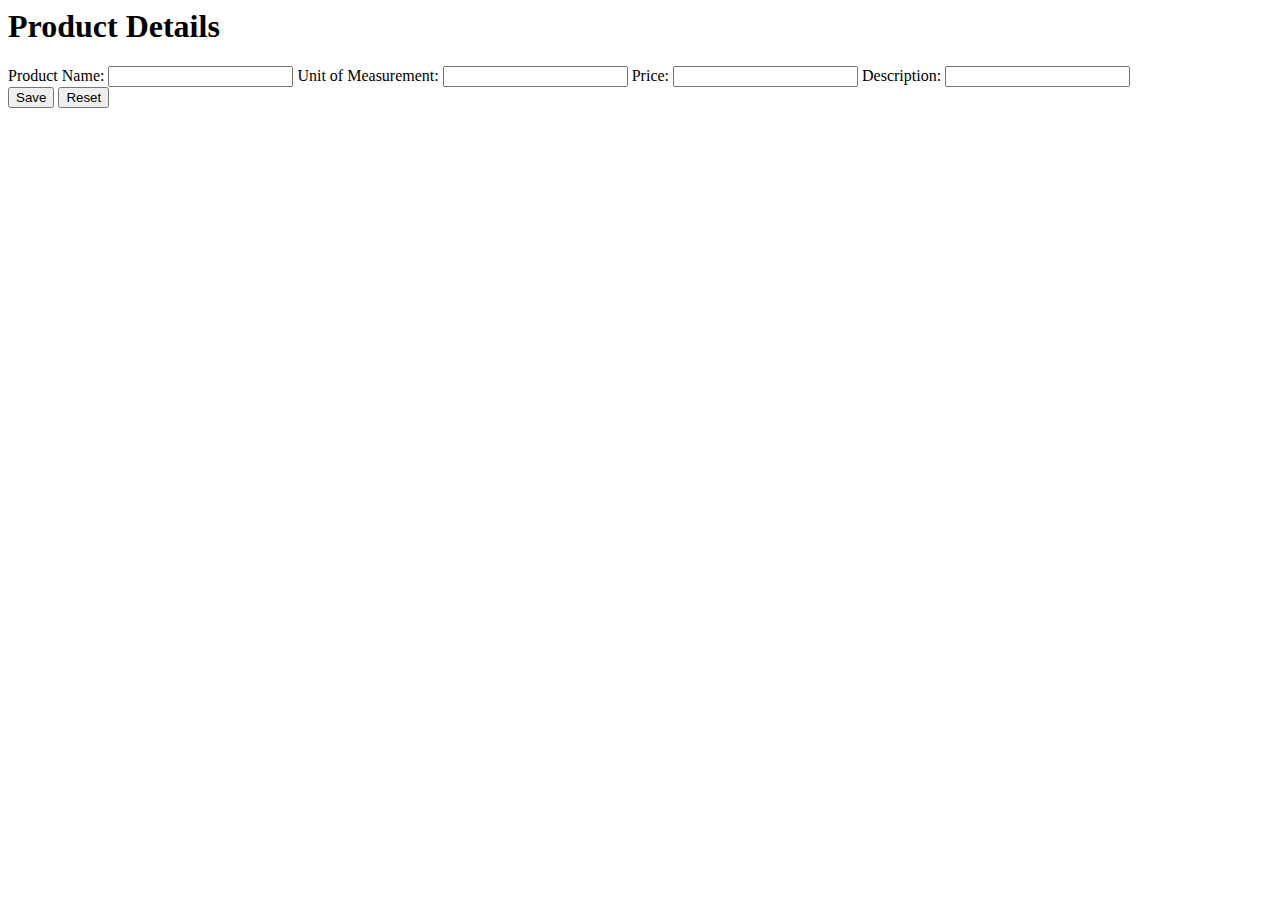
==== index.html @ 0a52eb62 "Project done without pagination" ====
<html>
  <head>
    <meta charset="UTF-8" />
    <meta http-equiv="X-UA-Compatible" content="IE=edge" />
    <meta name="viewport" content="width=device-width, initial-scale=1.0" />
    <link
      href="https://cdn.jsdelivr.net/npm/bootstrap@5.0.2/dist/css/bootstrap.min.css"
      rel="stylesheet"
      integrity="sha384-EVSTQN3/azprG1Anm3QDgpJLIm9Nao0Yz1ztcQTwFspd3yD65VohhpuuCOmLASjC"
      crossorigin="anonymous"
    />
    <title>Products Information</title>
  </head>
  <body onload="homePage()">
    <form
      class="form-style w-50 m-auto p-3"
      action="records.html"
      onsubmit="tosubmit()"
    >
      <div class="form-group">
        <header class="text-center"><h1>Product Details</h1></header>
        <label class="form-label">Product Name:</label>
        <input type="text" id="pname" class="form-control" />

        <label class="form-label mt-4">Unit of Measurement:</label>
        <input type="text" id="unit" class="form-control" />

        <label class="form-label mt-4">Price:</label>
        <input type="number" id="price" class="form-control" />

        <label class="form-label mt-4">Description:</label>
        <input type="text" id="description" class="form-control" />

        <div class="d-flex mt-4 justify-content-center">
          <button
            type="submit"
            class="btn btn-primary rounded-pill px-4 mx-4 shadow"
          >
            Save
          </button>
          <button
            type="reset"
            class="btn btn-primary rounded-pill px-4 mx-4 shadow"
          >
            Reset
          </button>
        </div>
      </div>
    </form>
    <script src="index.js"></script>
  </body>
</html>
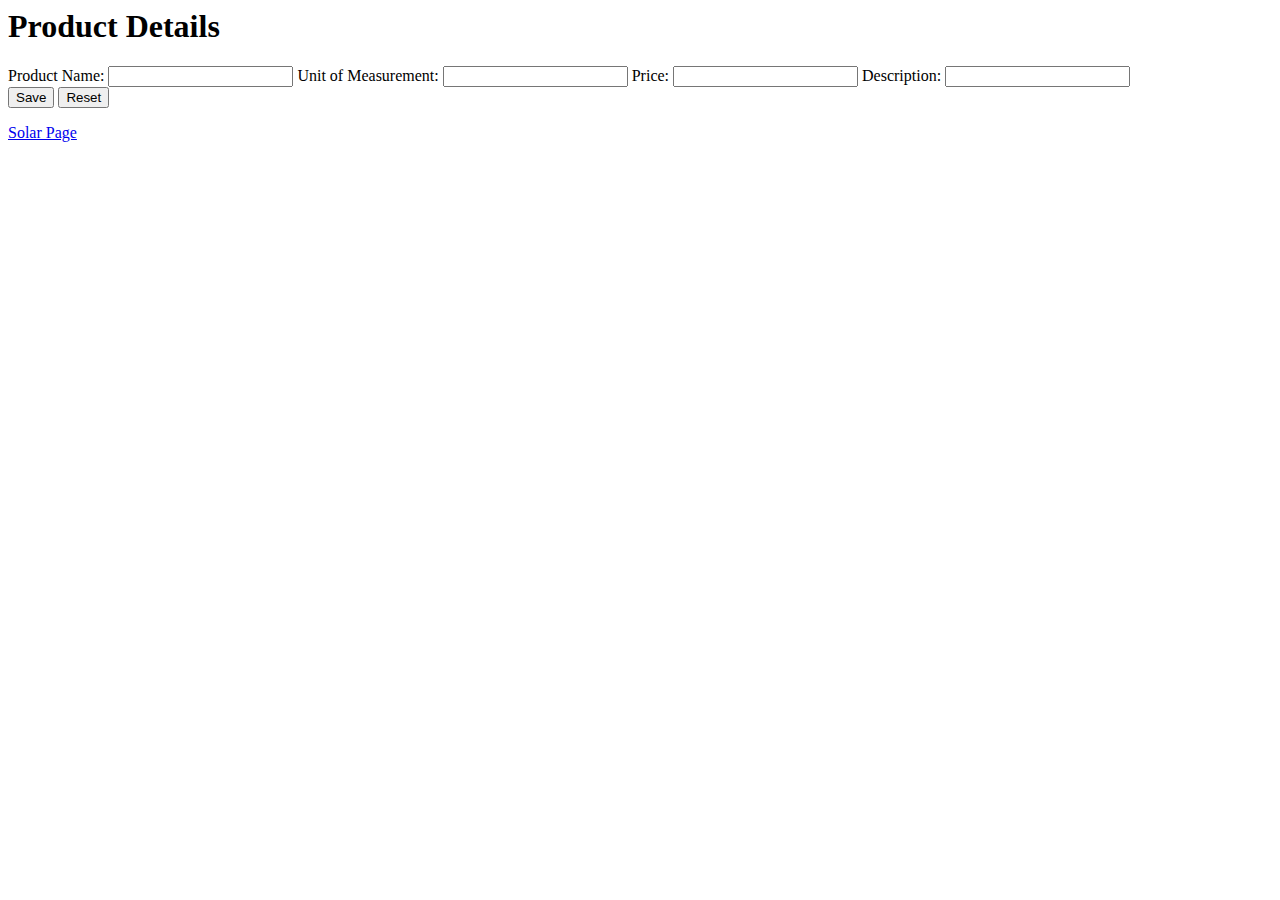
==== commit 41ca42b7: "Solar Page added" ====
--- a/index.html
+++ b/index.html
@@ -47,6 +47,10 @@
         </div>
       </div>
     </form>
+
+    <div class="w-50 m-auto mt-4">
+      <a href="./solar.html">Solar Page</a>
+    </div>
     <script src="index.js"></script>
   </body>
 </html>
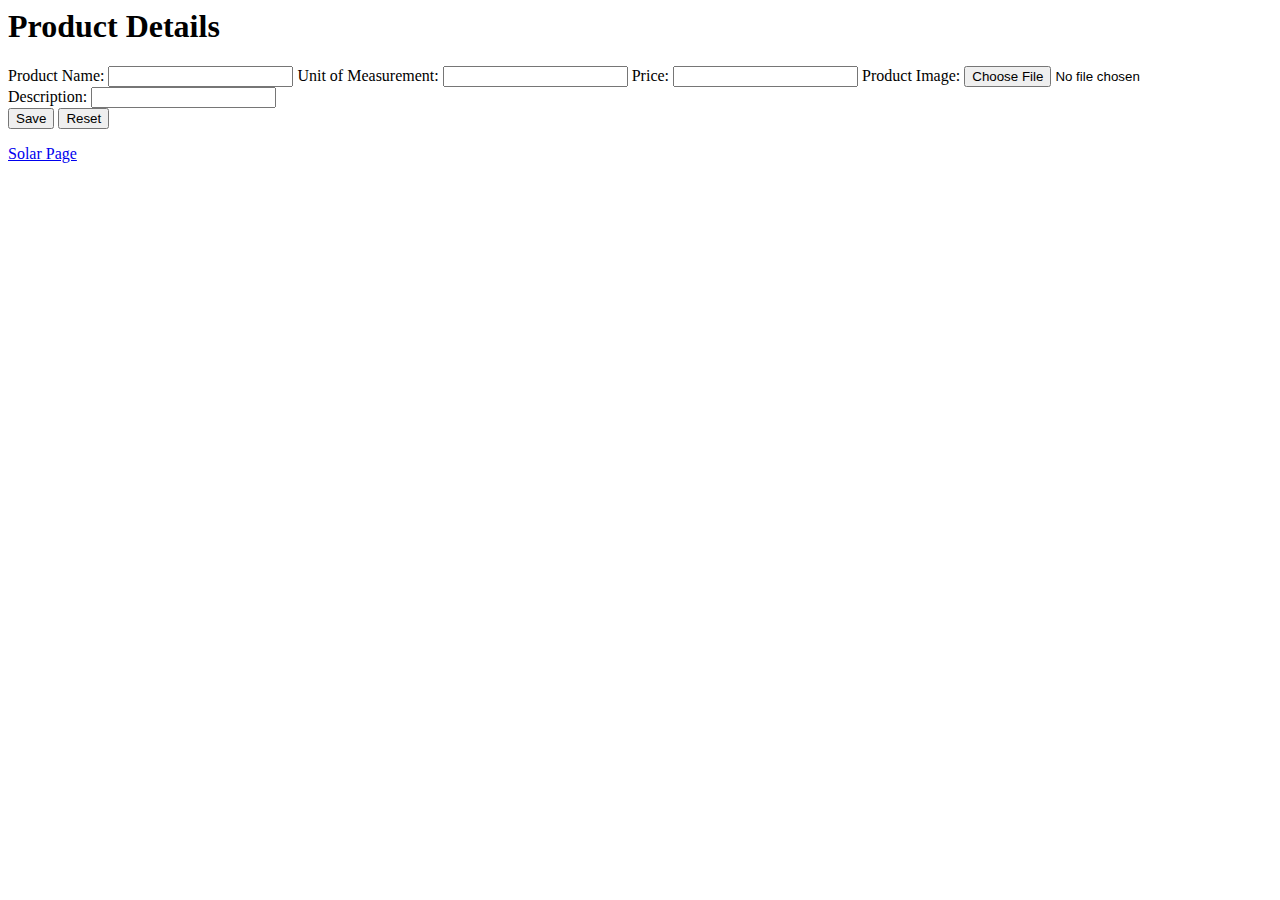
==== commit 61d24068: "Undo commit" ====
--- a/index.html
+++ b/index.html
@@ -28,6 +28,9 @@
         <label class="form-label mt-4">Price:</label>
         <input type="number" id="price" class="form-control" />
 
+        <label class="form-label mt-4">Product Image:</label>
+        <input type="file" id="productImage" class="form-control" />
+
         <label class="form-label mt-4">Description:</label>
         <input type="text" id="description" class="form-control" />
 
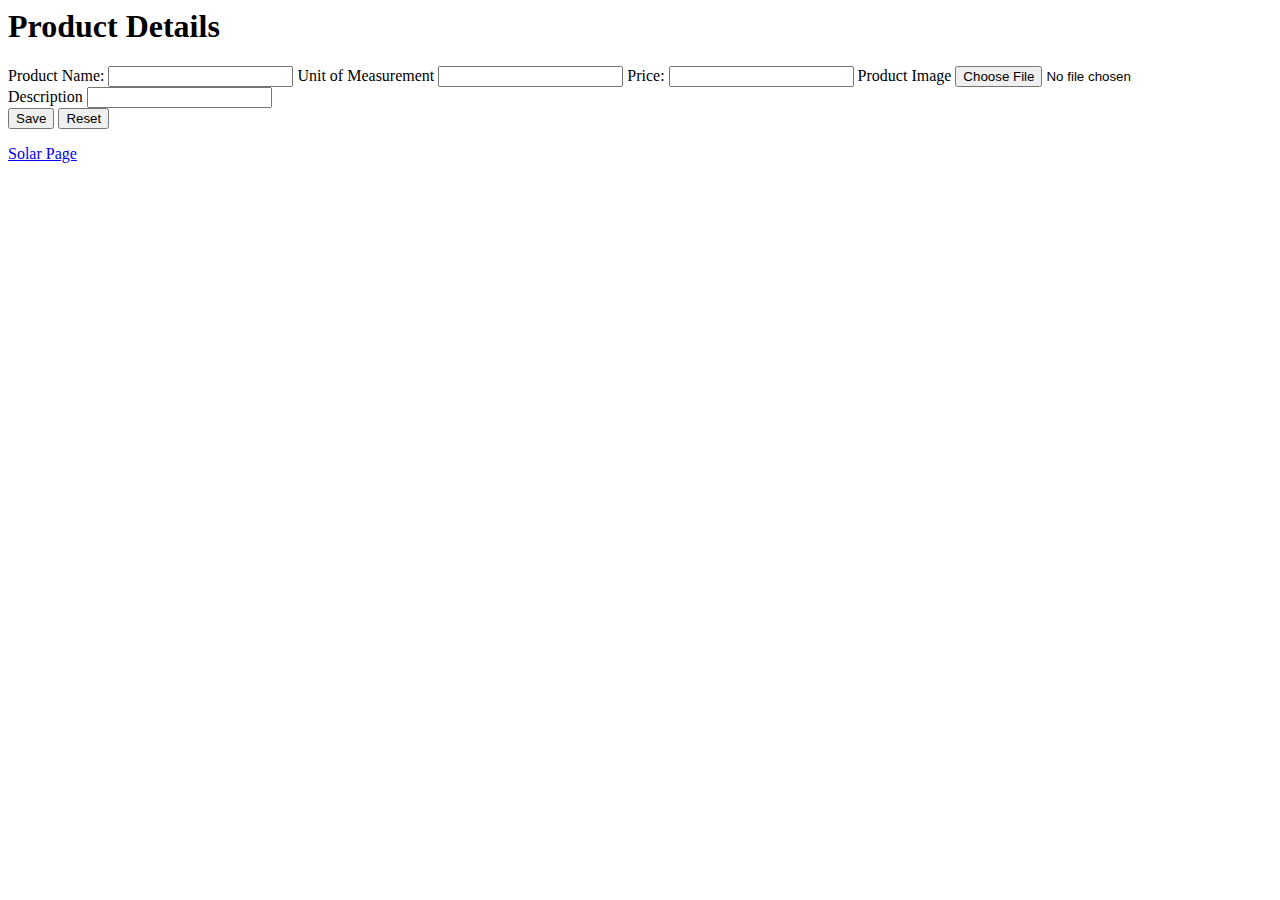
==== commit 388faaa8: "Image code" ====
--- a/index.html
+++ b/index.html
@@ -22,16 +22,16 @@
         <label class="form-label">Product Name:</label>
         <input type="text" id="pname" class="form-control" />
 
-        <label class="form-label mt-4">Unit of Measurement:</label>
+        <label class="form-label mt-4">Unit of Measurement</label>
         <input type="text" id="unit" class="form-control" />
 
         <label class="form-label mt-4">Price:</label>
         <input type="number" id="price" class="form-control" />
 
-        <label class="form-label mt-4">Product Image:</label>
+        <label class="form-label mt-4">Product Image</label>
         <input type="file" id="productImage" class="form-control" />
 
-        <label class="form-label mt-4">Description:</label>
+        <label class="form-label mt-4">Description</label>
         <input type="text" id="description" class="form-control" />
 
         <div class="d-flex mt-4 justify-content-center">
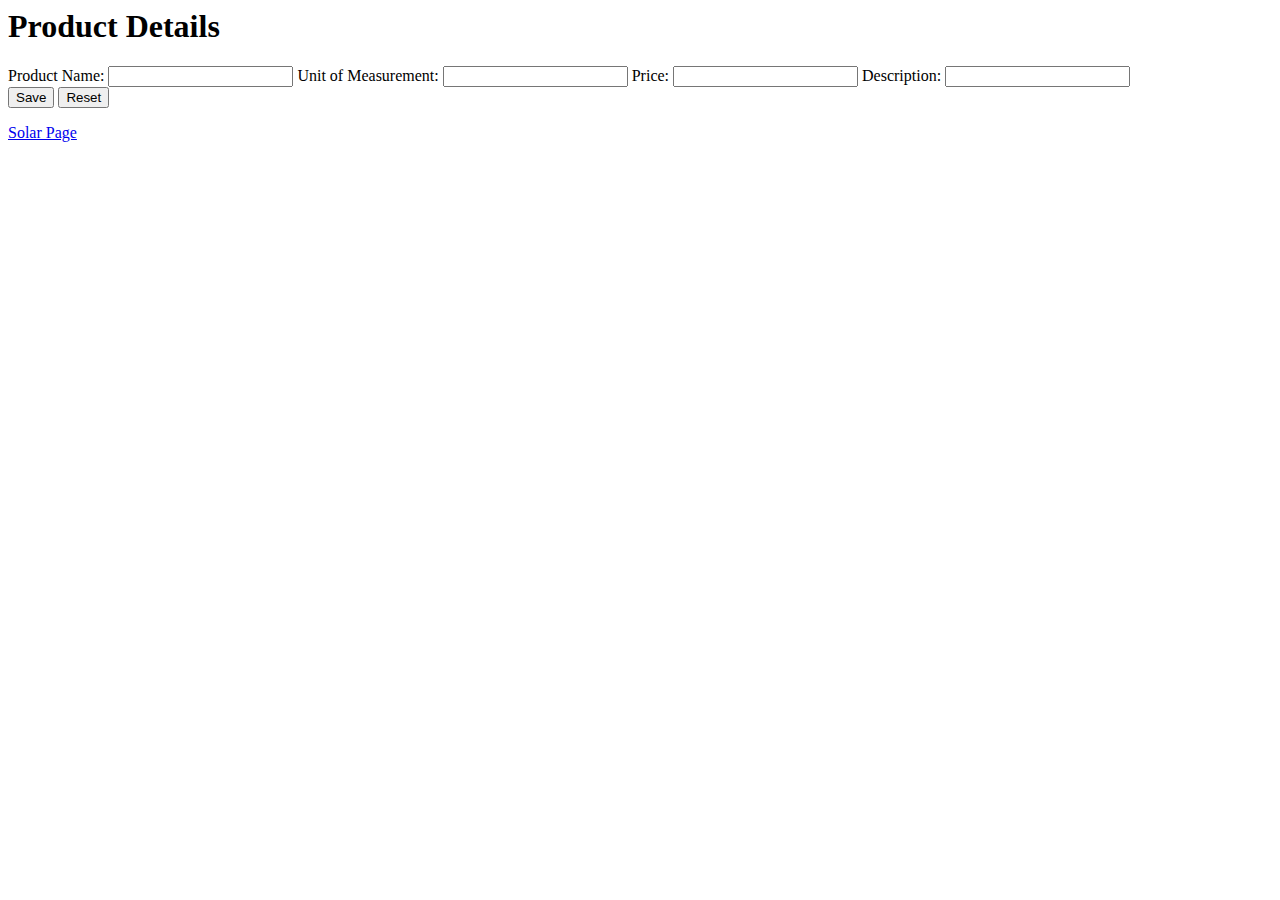
==== commit 93574f72: "solved issue with deleting first element" ====
--- a/index.html
+++ b/index.html
@@ -22,16 +22,13 @@
         <label class="form-label">Product Name:</label>
         <input type="text" id="pname" class="form-control" />
 
-        <label class="form-label mt-4">Unit of Measurement</label>
+        <label class="form-label mt-4">Unit of Measurement:</label>
         <input type="text" id="unit" class="form-control" />
 
         <label class="form-label mt-4">Price:</label>
         <input type="number" id="price" class="form-control" />
 
-        <label class="form-label mt-4">Product Image</label>
-        <input type="file" id="productImage" class="form-control" />
-
-        <label class="form-label mt-4">Description</label>
+        <label class="form-label mt-4">Description:</label>
         <input type="text" id="description" class="form-control" />
 
         <div class="d-flex mt-4 justify-content-center">
